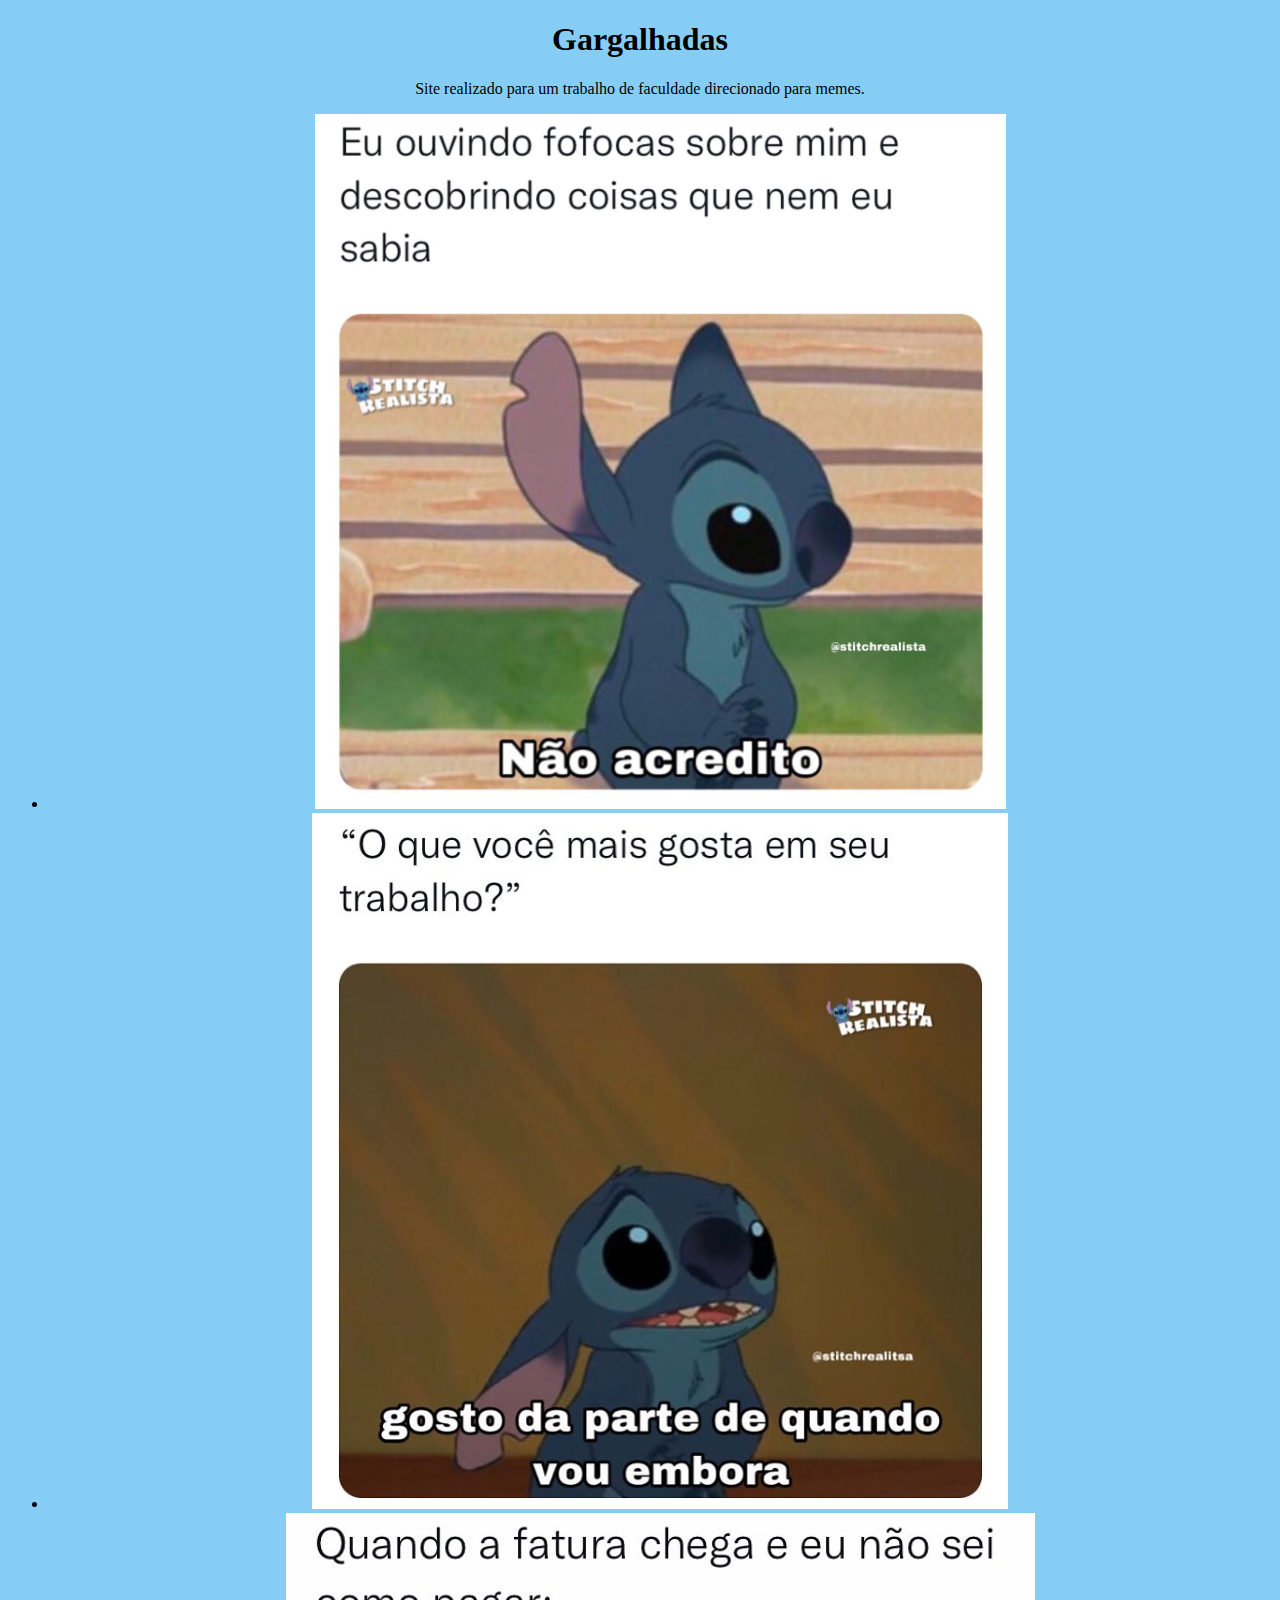
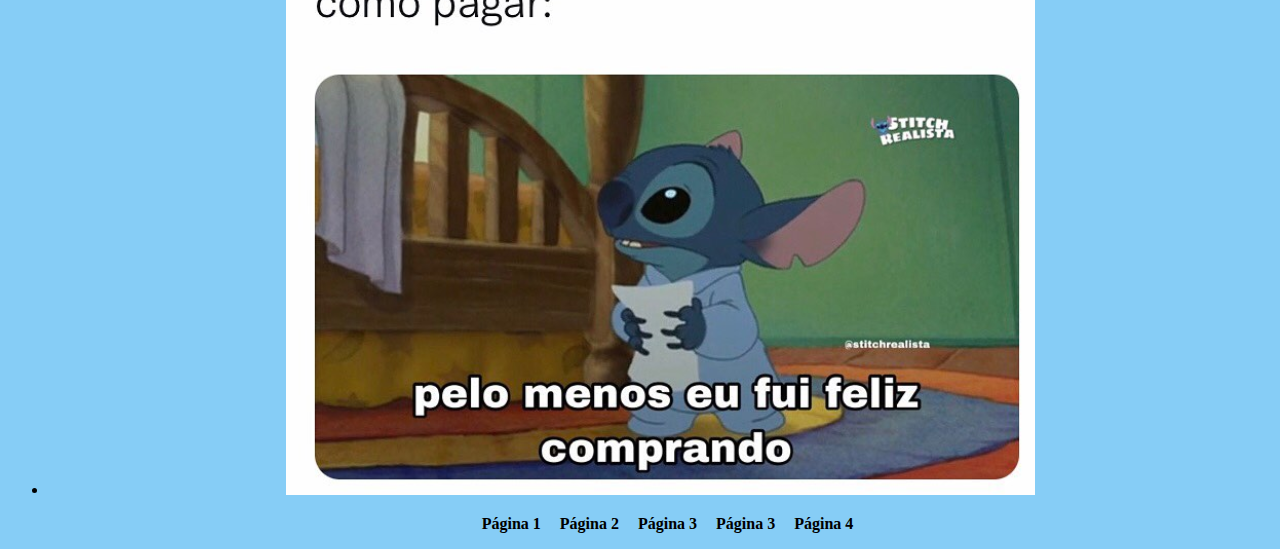
==== index.html @ 426b84de "Primeira atualização do site" ====
<!DOCTYPE html>
<html lang="pt-br">
	<head>
		<meta charset="UTF-8">
		<title> Gargalhadas </title>
		<link rel="stylesheet" href="style.css">
		<link rel="stylesheet" href="paginas.css">
	</head>

    <body>
			<header> 
				<h1>Gargalhadas</h1>
			</header>

			<p> Site realizado para um trabalho de faculdade direcionado para memes.</p>

			<ul>
				<li><img src="./img/meme1.PNG"></li>
				<li><img src="./img/meme2.PNG"></li>
				<li><img src="./img/meme3.PNG"></li>
			</ul>

			<nav>
				<ul>
					<li> <a href="index.html">   Página 1 </a> </li>
					<li> <a href="pagina2.html"> Página 2 </a> </li>
					<li> <a href="pagina3.html"> Página 3 </a> </li>
					<li> <a href="pagina3.html"> Página 3 </a> </li>
					<li> <a href="pagina4.html"> Página 4 </a> </li>
				</ul>
			</nav>
		</body>
</html>
---- style.css ----
body {
    text-align: center;
}

nav li {
    display: inline;
    margin: 0 0 0 15px;
}

nav a {
    color: black;
    font-weight: bold;
    text-decoration: none;
}
---- paginas.css ----
body {
    text-align: center;
    background: #86cdf6;
}

img {
    
}
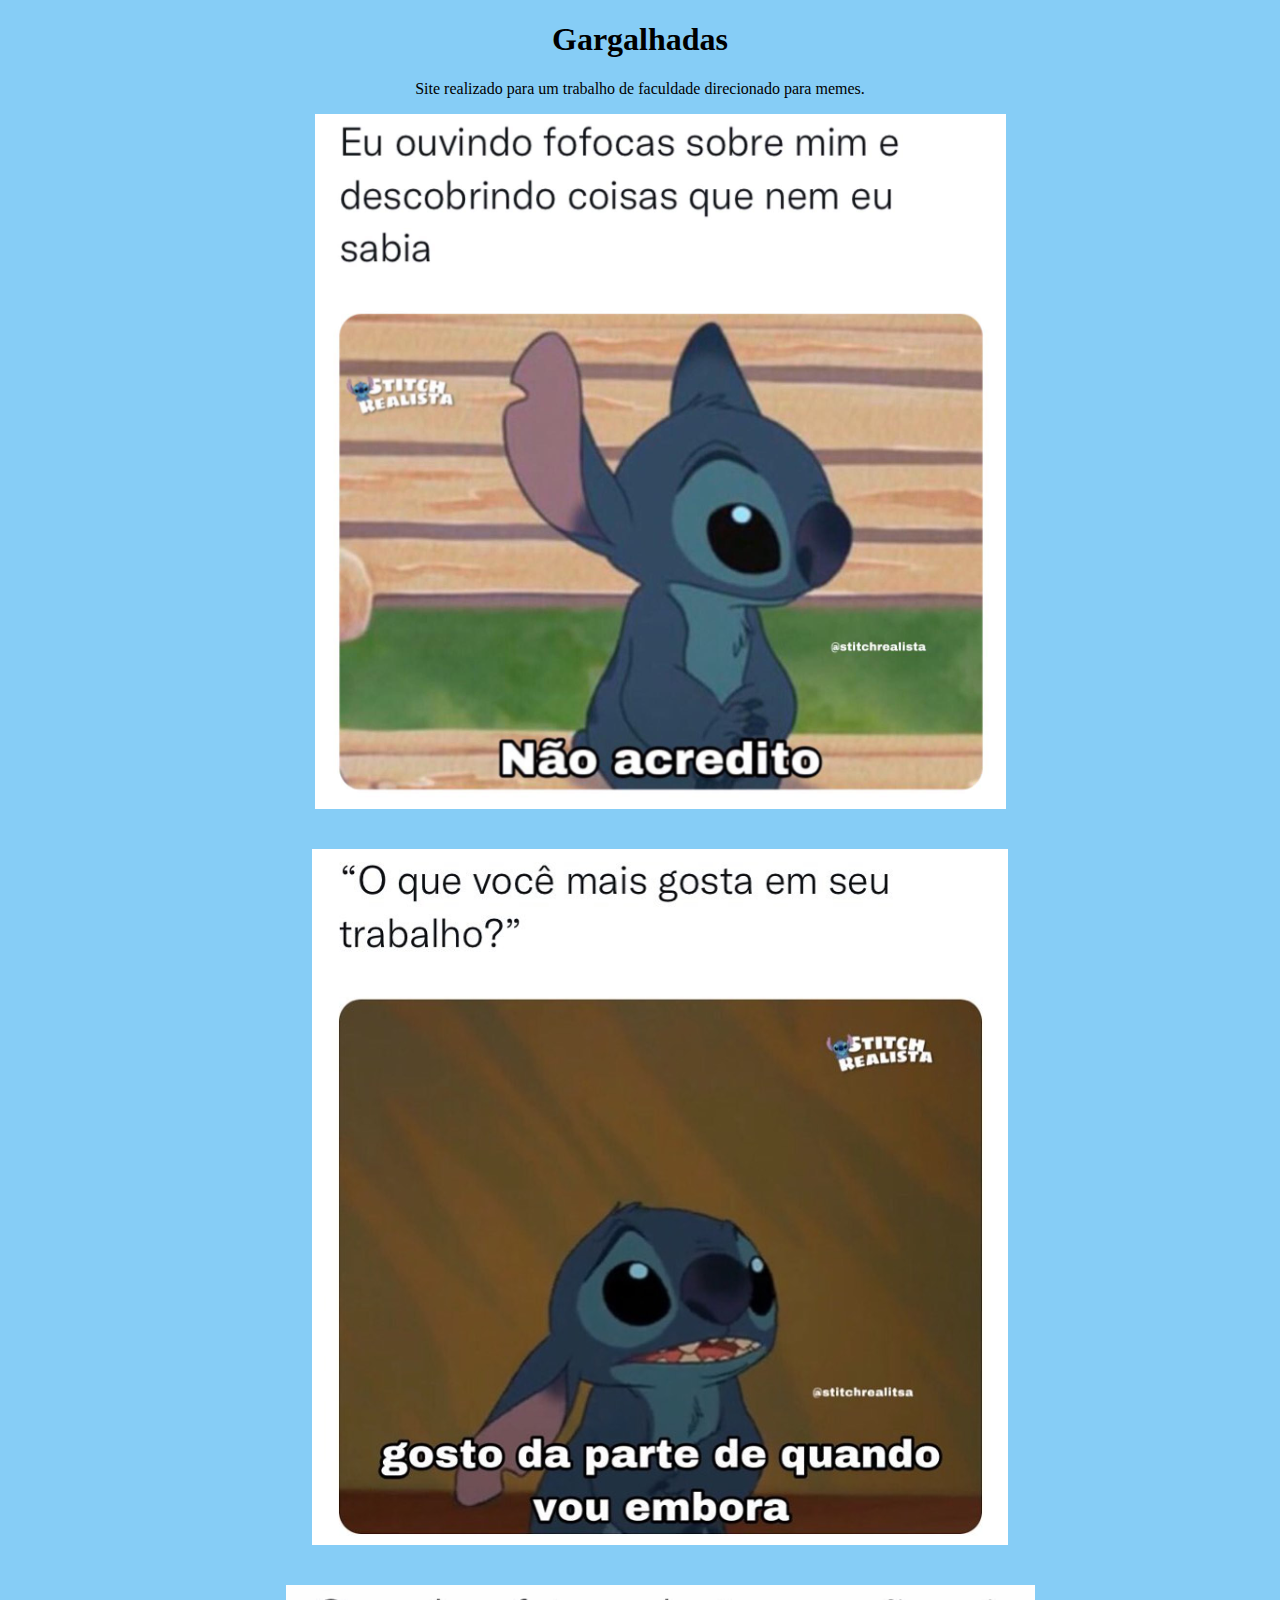
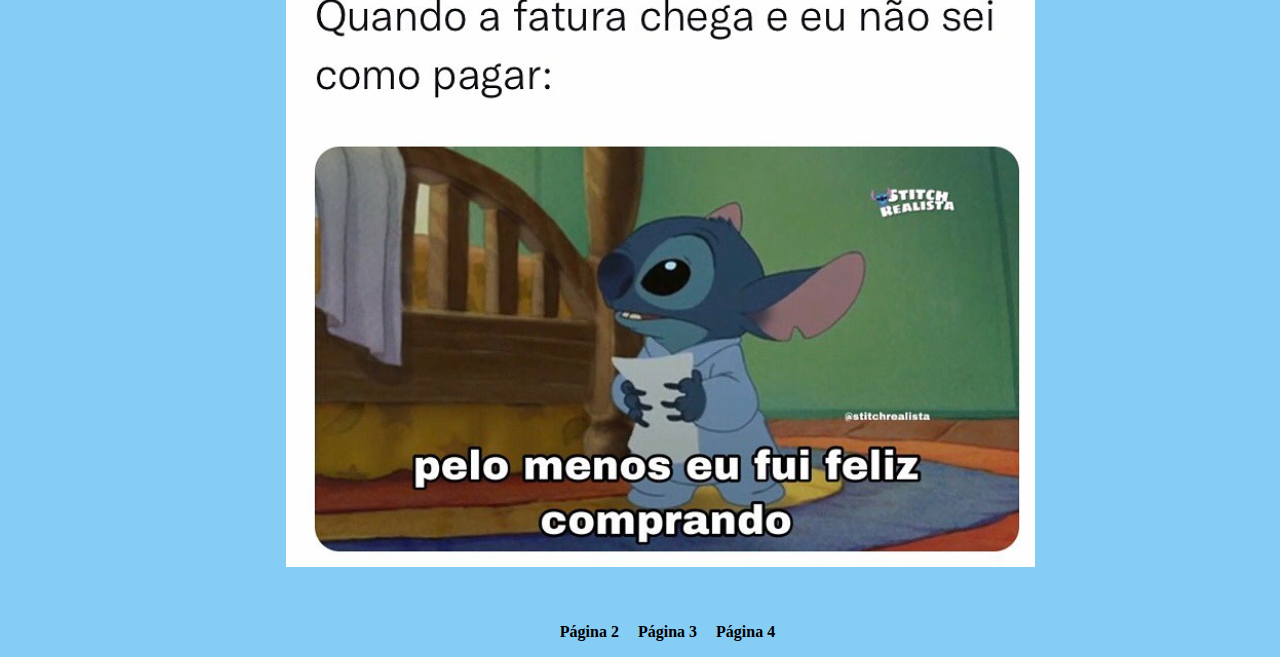
==== commit 232e7926: "Adicionando outros memes" ====
--- a/index.html
+++ b/index.html
@@ -15,16 +15,14 @@
 			<p> Site realizado para um trabalho de faculdade direcionado para memes.</p>
 
 			<ul>
-				<li><img src="./img/meme1.PNG"></li>
-				<li><img src="./img/meme2.PNG"></li>
-				<li><img src="./img/meme3.PNG"></li>
+				<li><img src="./img/meme1.PNG"></li><br><br>
+				<li><img src="./img/meme2.PNG"></li><br><br>
+				<li><img src="./img/meme3.PNG"></li><br><br>
 			</ul>
 
 			<nav>
 				<ul>
-					<li> <a href="index.html">   Página 1 </a> </li>
 					<li> <a href="pagina2.html"> Página 2 </a> </li>
-					<li> <a href="pagina3.html"> Página 3 </a> </li>
 					<li> <a href="pagina3.html"> Página 3 </a> </li>
 					<li> <a href="pagina4.html"> Página 4 </a> </li>
 				</ul>
--- a/paginas.css
+++ b/paginas.css
@@ -3,6 +3,17 @@
     background: #86cdf6;
 }
 
-img {
-    
+nav li {
+    display: inline;
+    margin: 0 0 0 15px;
+}
+
+nav a {
+    color: black;
+    font-weight: bold;
+    text-decoration: none;
+}
+
+ul {
+    list-style: none;
 }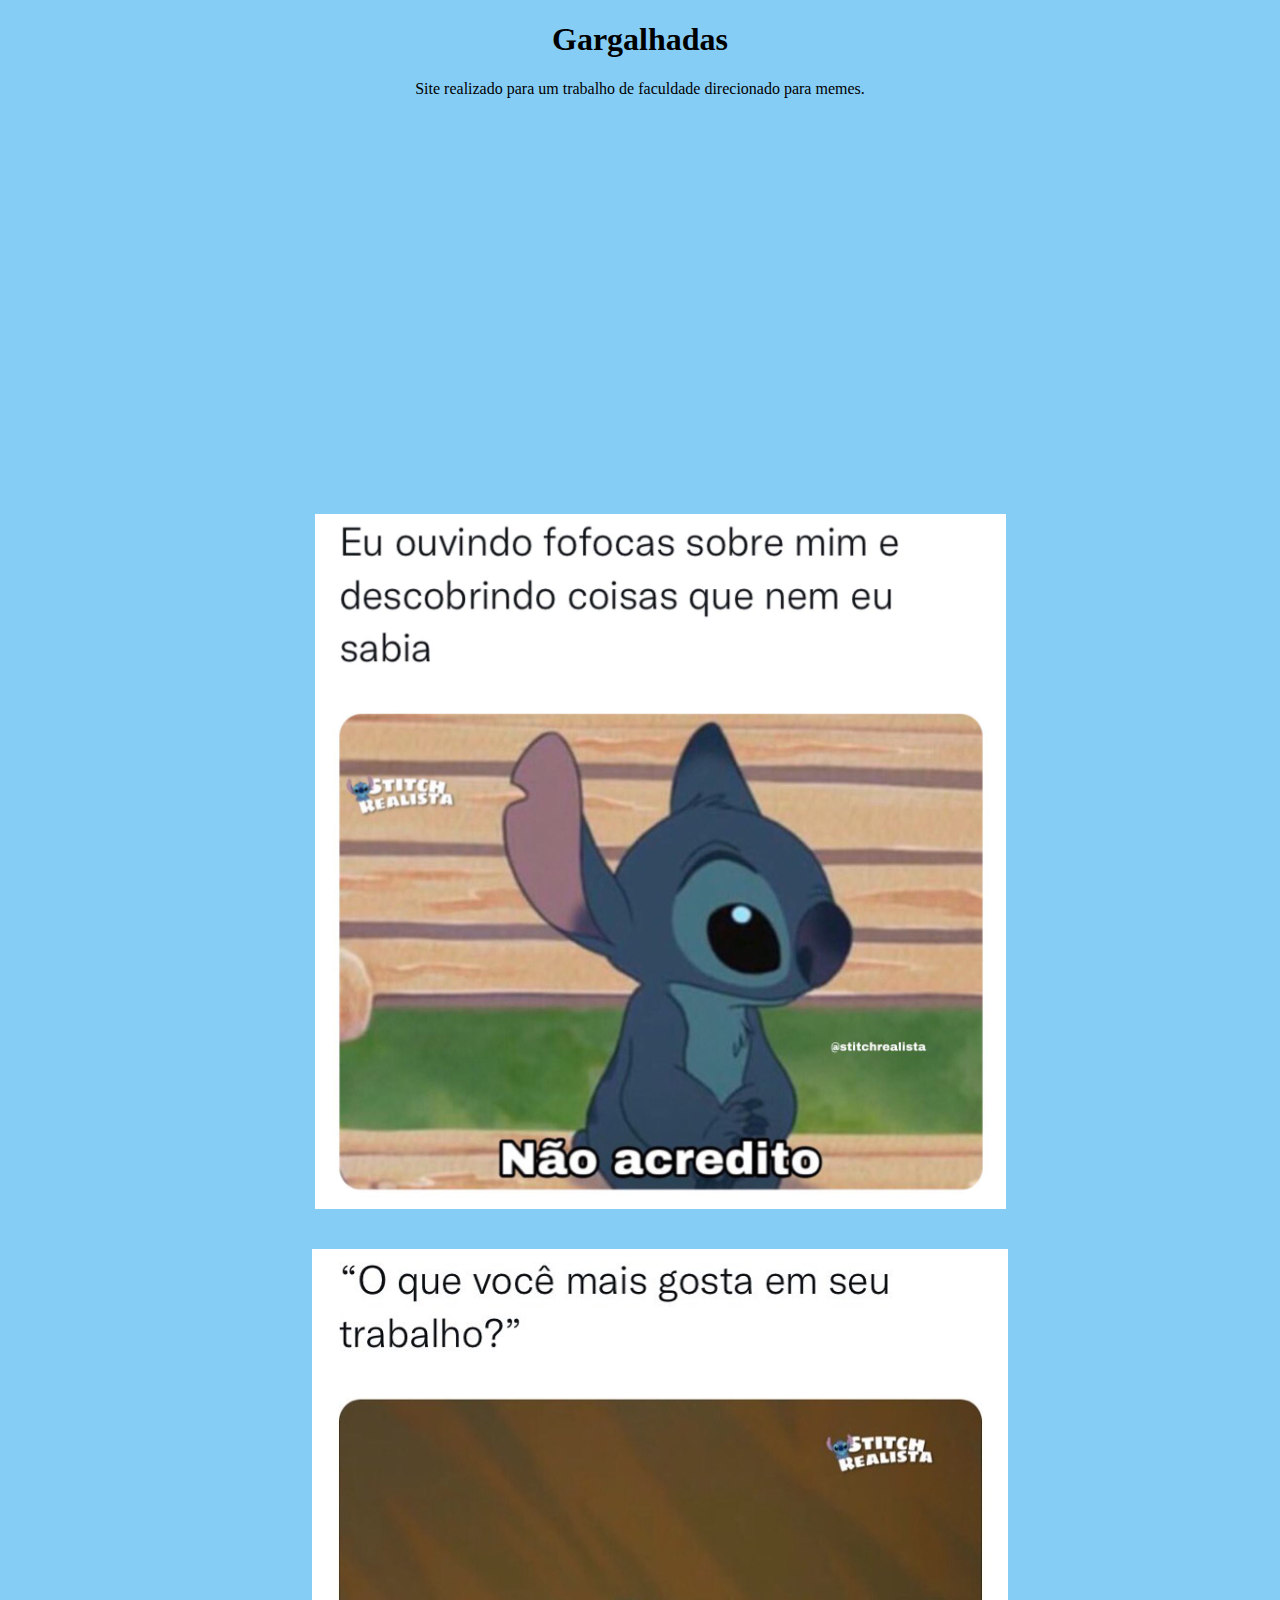
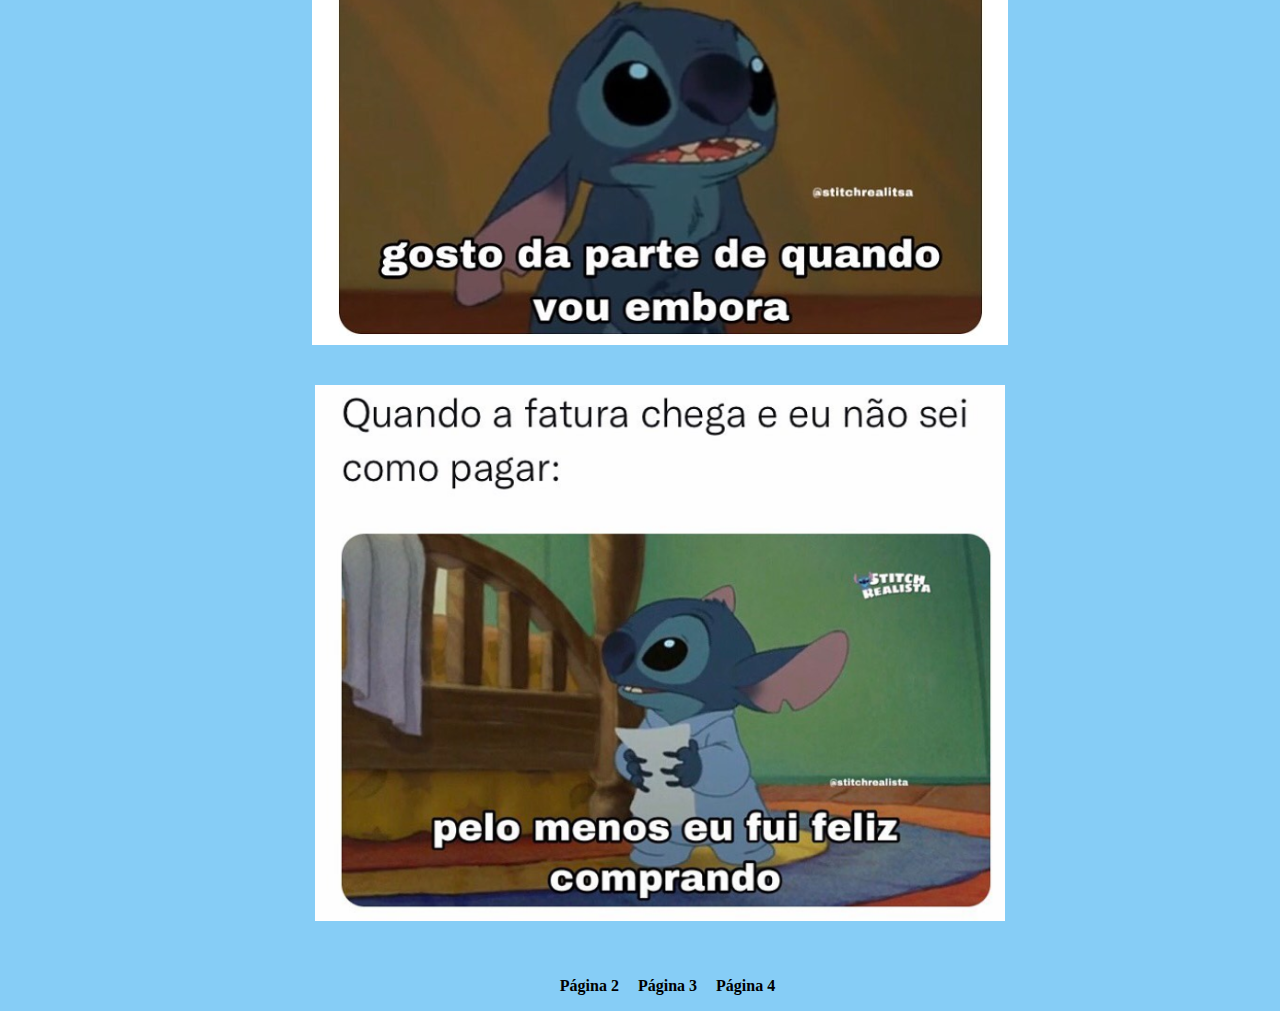
==== commit d41380e7: "Atualização foto dos memes" ====
--- a/index.html
+++ b/index.html
@@ -15,9 +15,10 @@
 			<p> Site realizado para um trabalho de faculdade direcionado para memes.</p>
 
 			<ul>
+				<li><iframe width="690" height="360" src="https://www.youtube.com/embed/CV075xDVYcI" title="YouTube video player" frameborder="0" allow="accelerometer; autoplay; clipboard-write; encrypted-media; gyroscope; picture-in-picture" allowfullscreen></iframe> </li> <br> <br>
 				<li><img src="./img/meme1.PNG"></li><br><br>
 				<li><img src="./img/meme2.PNG"></li><br><br>
-				<li><img src="./img/meme3.PNG"></li><br><br>
+				<li><img src="./img/meme3.PNG" width="690"></li><br><br>
 			</ul>
 
 			<nav>
@@ -28,5 +29,4 @@
 				</ul>
 			</nav>
 		</body>
-</html>
-    +</html>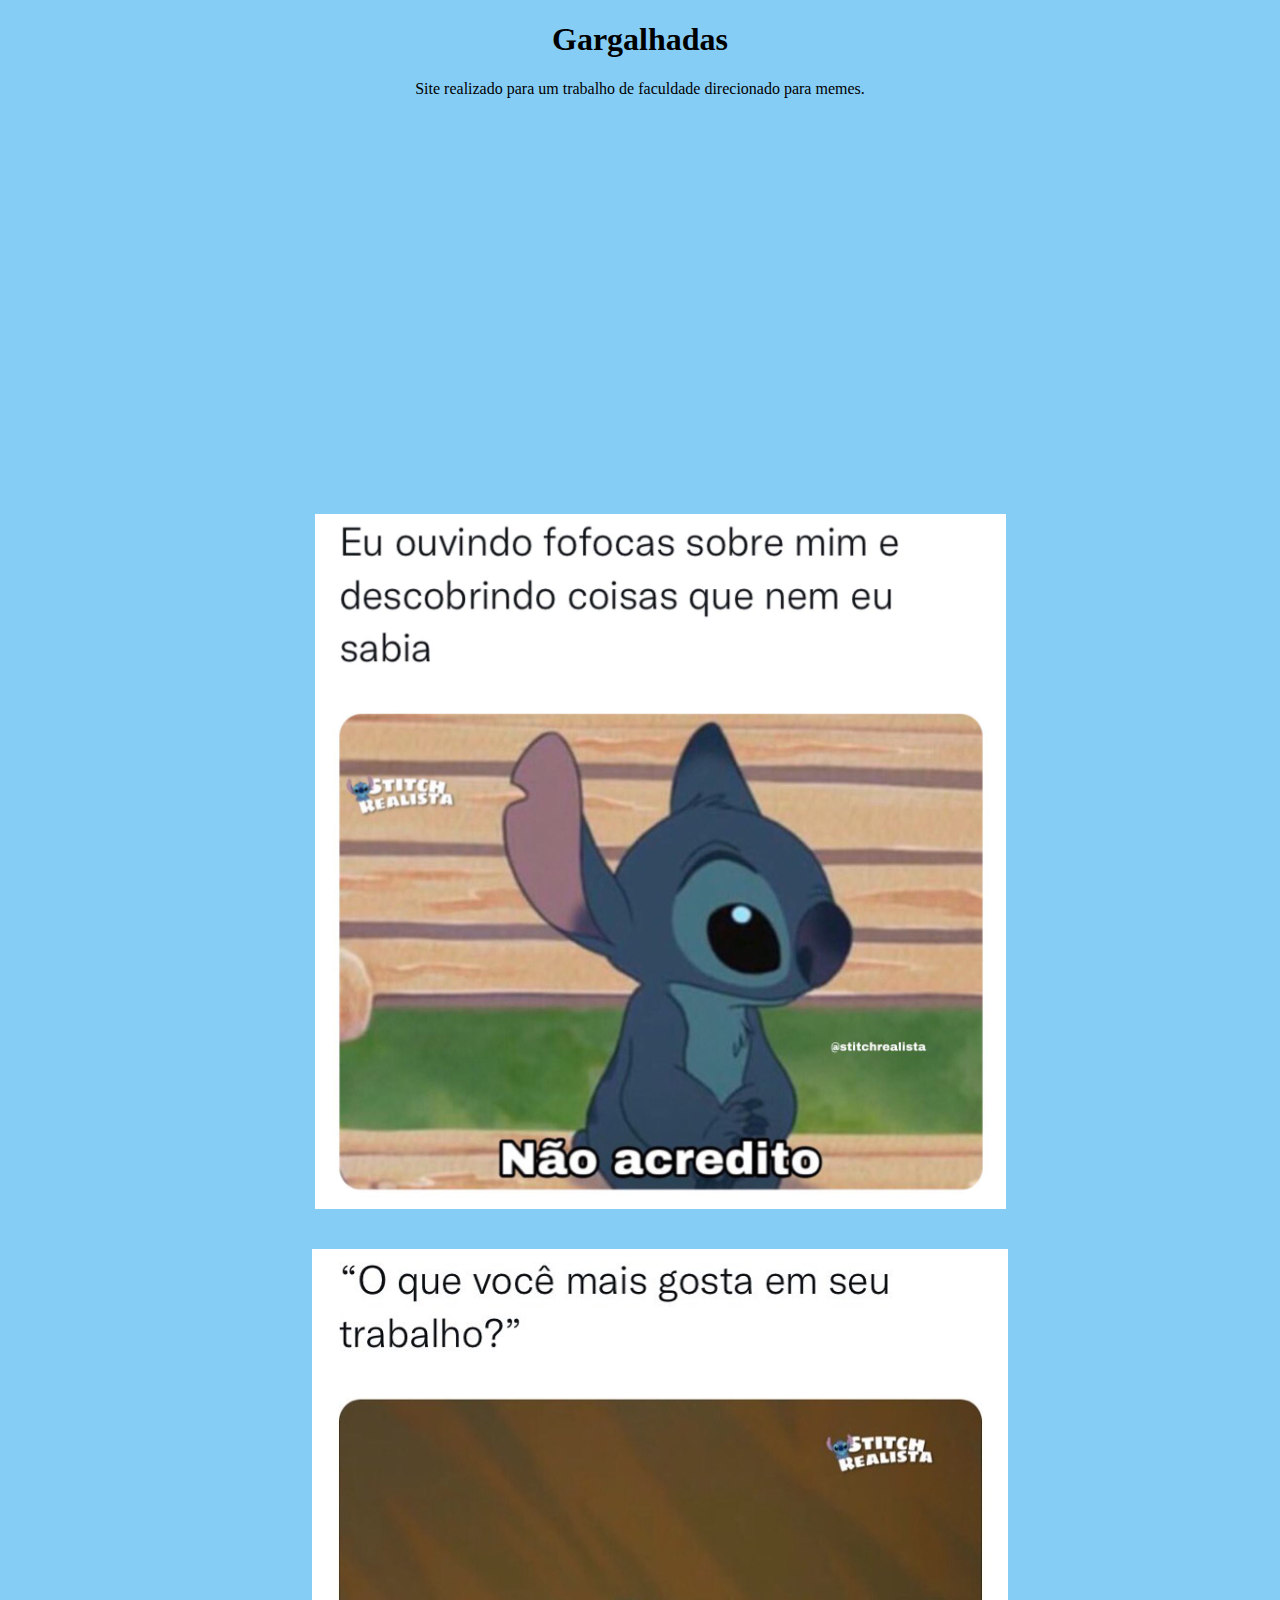
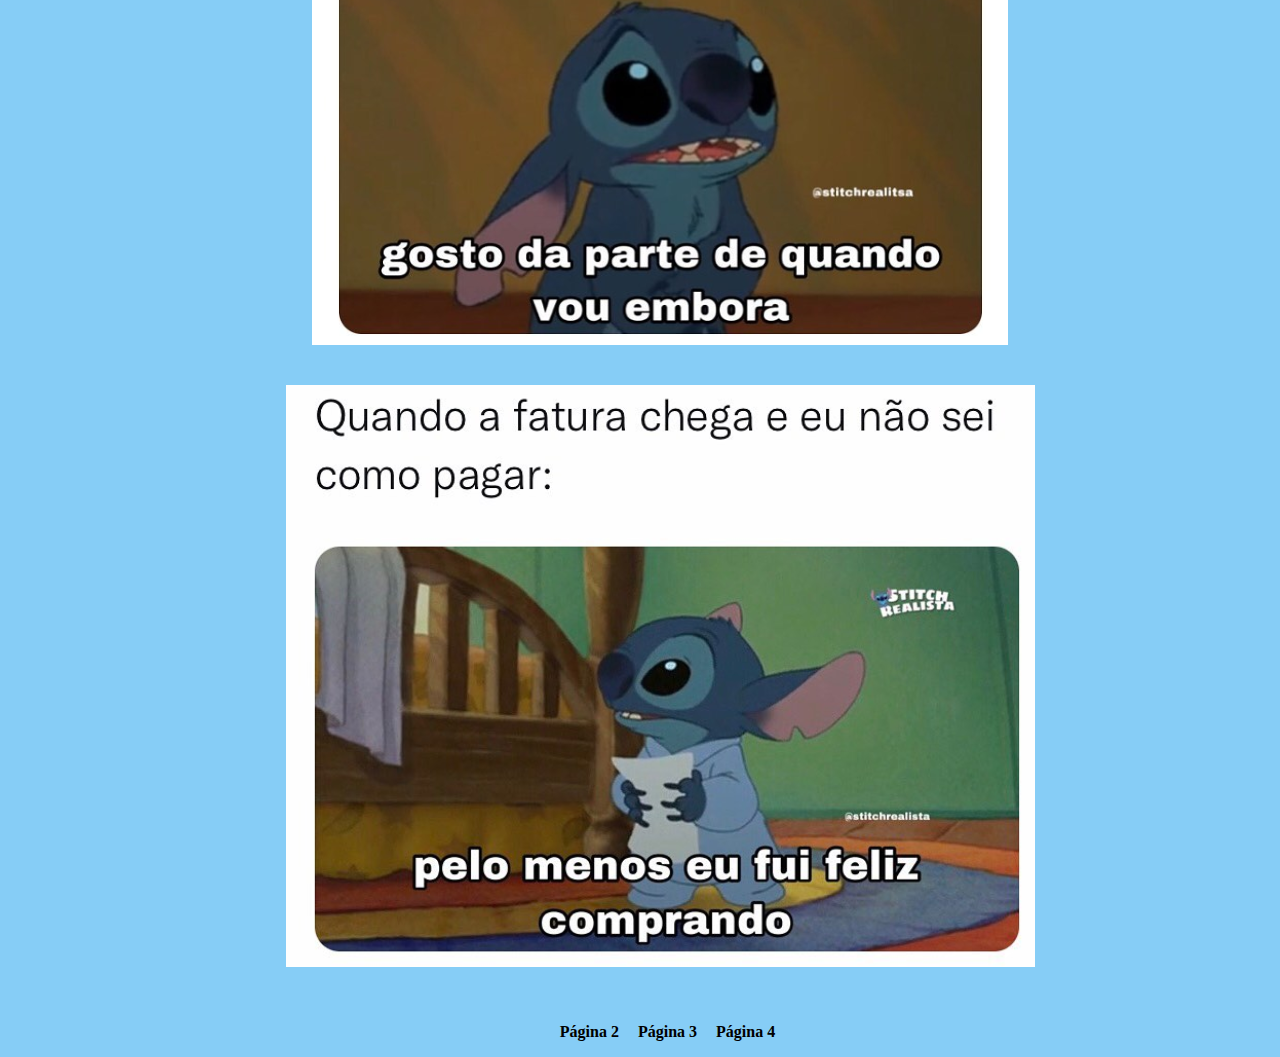
==== commit f8499c48: "Tamanho das fotos" ====
--- a/index.html
+++ b/index.html
@@ -18,7 +18,7 @@
 				<li><iframe width="690" height="360" src="https://www.youtube.com/embed/CV075xDVYcI" title="YouTube video player" frameborder="0" allow="accelerometer; autoplay; clipboard-write; encrypted-media; gyroscope; picture-in-picture" allowfullscreen></iframe> </li> <br> <br>
 				<li><img src="./img/meme1.PNG"></li><br><br>
 				<li><img src="./img/meme2.PNG"></li><br><br>
-				<li><img src="./img/meme3.PNG" width="690"></li><br><br>
+				<li><img src="./img/meme3.PNG"></li><br><br>
 			</ul>
 
 			<nav>
--- a/paginas.css
+++ b/paginas.css
@@ -1,6 +1,10 @@
 body {
     text-align: center;
     background: #86cdf6;
+}
+
+img {
+    width: 690;
 }
 
 nav li {
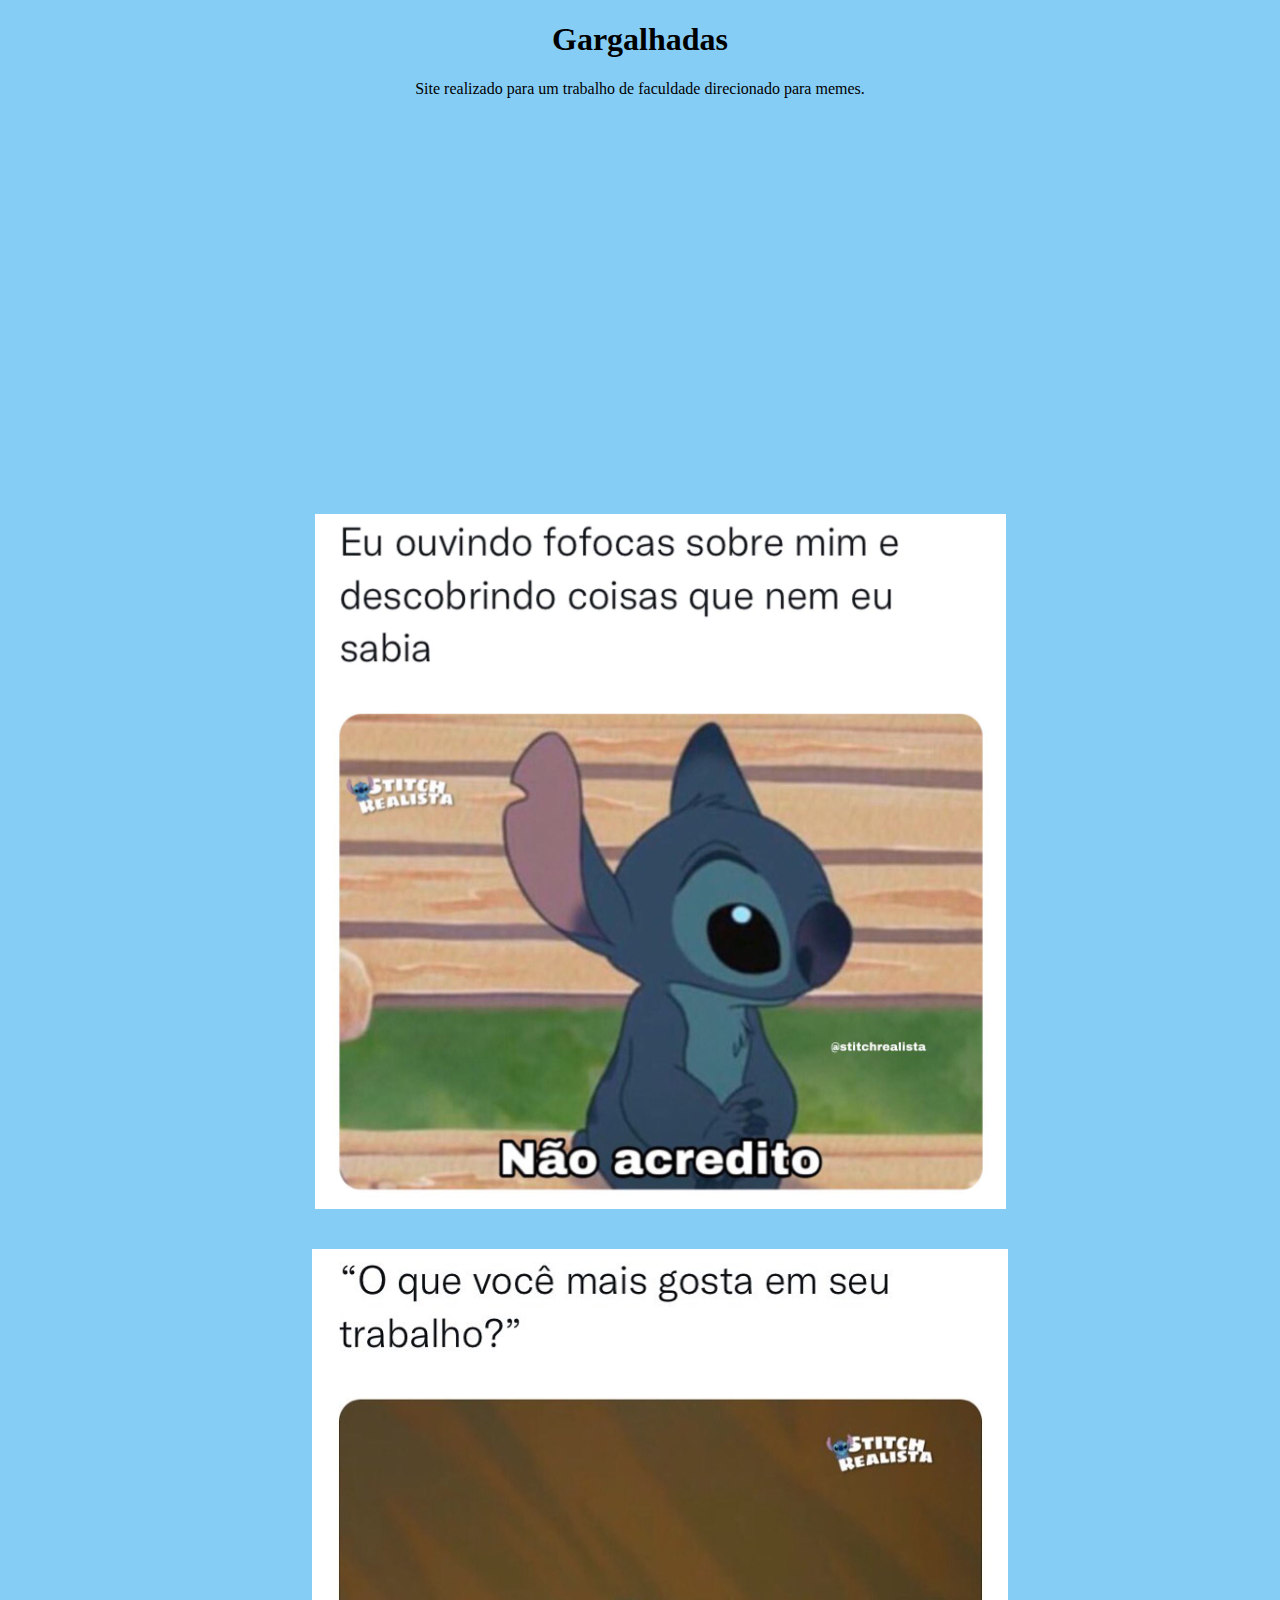
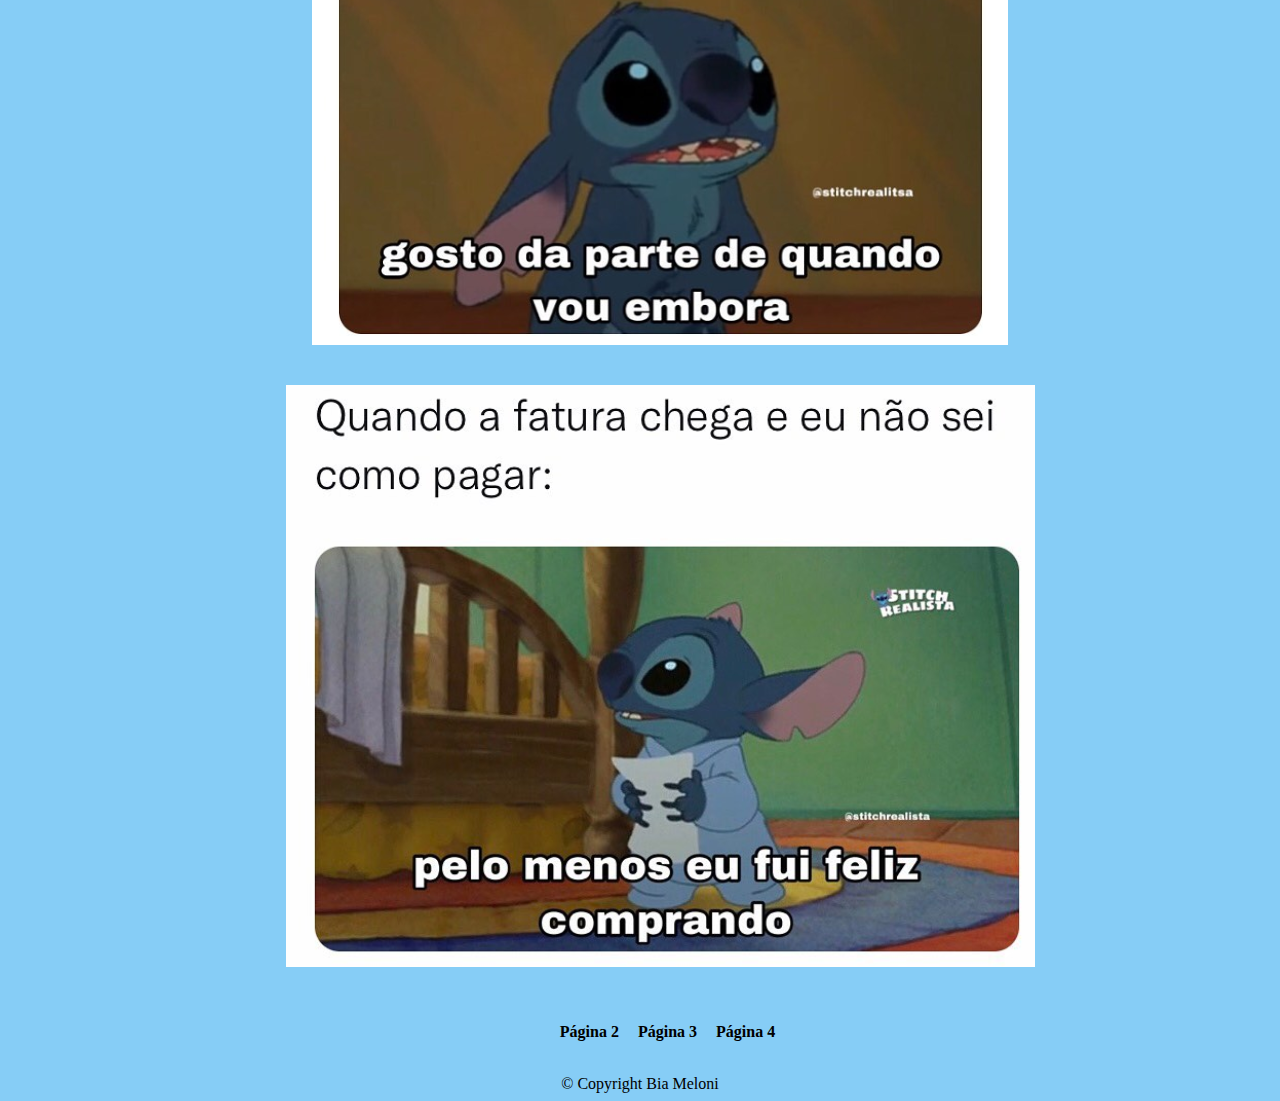
==== commit 6358aa26: "Copyright" ====
--- a/index.html
+++ b/index.html
@@ -29,4 +29,6 @@
 				</ul>
 			</nav>
 		</body>
+
+		<br> &copy; Copyright Bia Meloni <br>
 </html>--- a/paginas.css
+++ b/paginas.css
@@ -20,4 +20,8 @@
 
 ul {
     list-style: none;
+}
+
+p {
+    text-align: center;
 }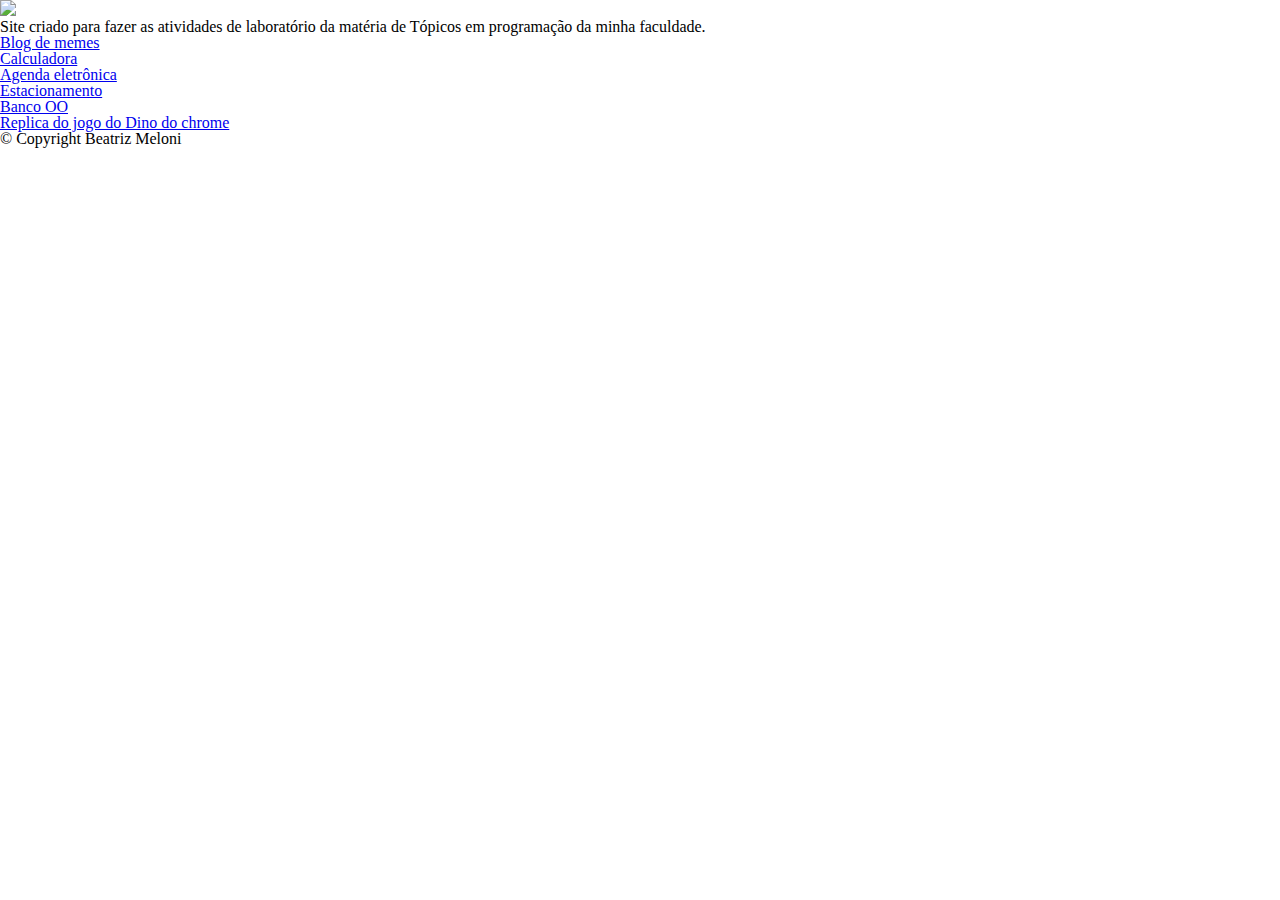
==== commit 66a2dc5b: "Atulização dos outros labs e começo do portifolio." ====
--- a/index.html
+++ b/index.html
@@ -1,34 +1,38 @@
 <!DOCTYPE html>
 <html lang="pt-br">
-	<head>
-		<meta charset="UTF-8">
-		<title> Gargalhadas </title>
-		<link rel="stylesheet" href="style.css">
-		<link rel="stylesheet" href="paginas.css">
-	</head>
+
+    <head>
+        <meta charset="UTF-8">
+        <title>Tópicos em programação</title>
+        <link rel="stylesheet" href="reset.css">
+        <link rel="stylesheet" href="style.css">
+        <link rel="sortcut icon" href="notebook.svg">
+    </head>
 
     <body>
-			<header> 
-				<h1>Gargalhadas</h1>
-			</header>
+        <header>
+            <div>
+            <img class="foto" src="euu.png">
+            </div>
 
-			<p> Site realizado para um trabalho de faculdade direcionado para memes.</p>
+            <h1>Site criado para fazer as atividades de laboratório da matéria de Tópicos em programação da minha faculdade.</h1>
 
-			<ul>
-				<li><iframe width="690" height="360" src="https://www.youtube.com/embed/CV075xDVYcI" title="YouTube video player" frameborder="0" allow="accelerometer; autoplay; clipboard-write; encrypted-media; gyroscope; picture-in-picture" allowfullscreen></iframe> </li> <br> <br>
-				<li><img src="./img/meme1.PNG"></li><br><br>
-				<li><img src="./img/meme2.PNG"></li><br><br>
-				<li><img src="./img/meme3.PNG"></li><br><br>
-			</ul>
+            <div class="Caixa">
+                <nav>
+                    <ul>
+                        <li> <a href="/1.BlogMemes/index.html"> Blog de memes </a> </li>
+                        <li> <a href="/2.Calculadora/calculadora.html"> Calculadora </a> </li>
+                        <li> <a href="/3.AgendaEletronica/index.html"> Agenda eletrônica </a></li>
+                        <li> <a href="/4.Estacionamento/index.html"> Estacionamento </a></li>
+                        <li> <a href="/5.BancoOO/banco.html"> Banco OO </a></li>
+                        <li> <a href="/6.Dino/dino.html"> Replica do jogo do Dino do chrome </a></li>
+                    </ul>
+                </nav>
+            </div>
+        </header>
 
-			<nav>
-				<ul>
-					<li> <a href="pagina2.html"> Página 2 </a> </li>
-					<li> <a href="pagina3.html"> Página 3 </a> </li>
-					<li> <a href="pagina4.html"> Página 4 </a> </li>
-				</ul>
-			</nav>
-		</body>
-
-		<br> &copy; Copyright Bia Meloni <br>
+        <footer>
+            <p class="copyright"> &copy; Copyright Beatriz Meloni</p>
+        </footer>
+    </body>
 </html>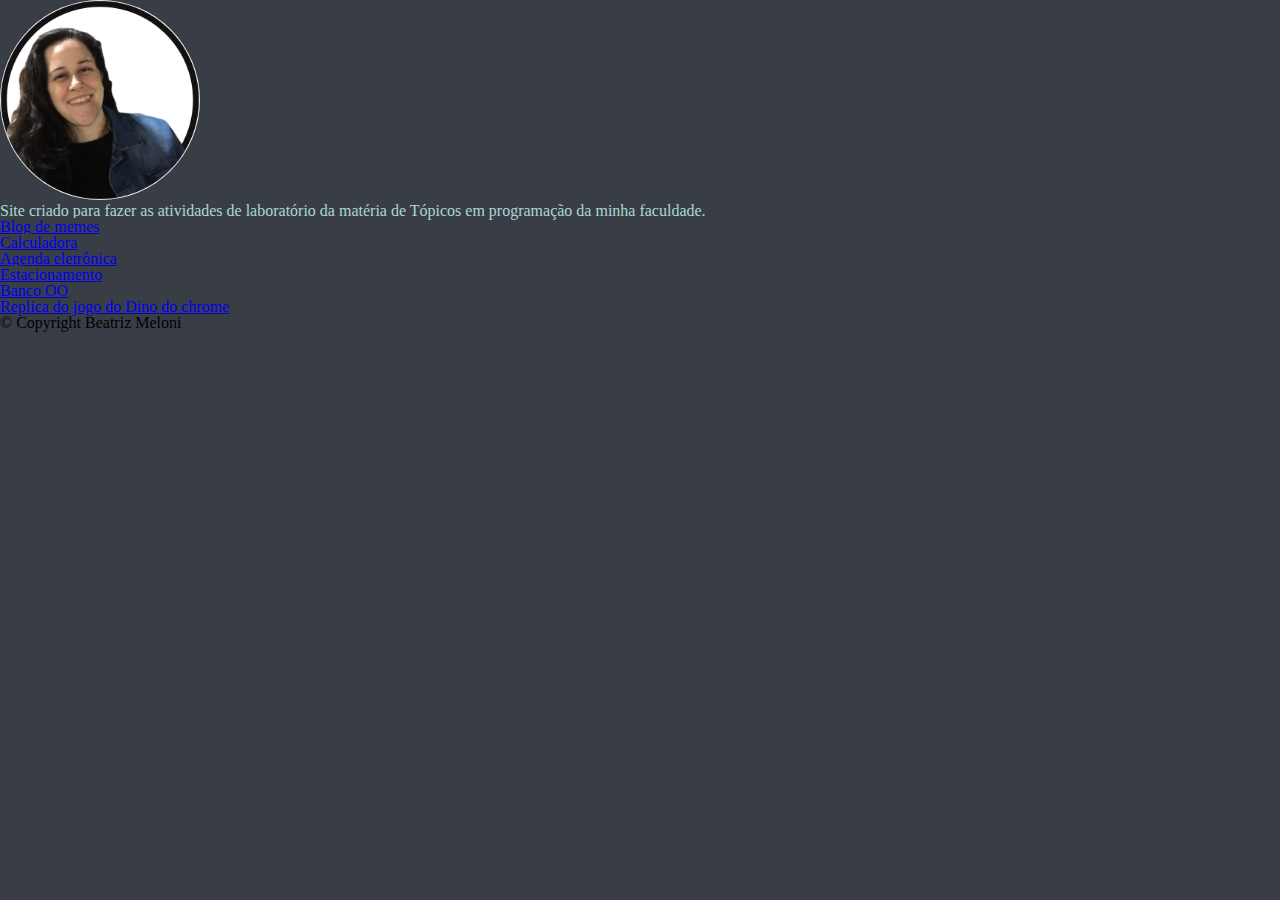
==== commit 24269766: "atualização da imagem" ====
--- a/index.html
+++ b/index.html
@@ -12,7 +12,7 @@
     <body>
         <header>
             <div>
-            <img class="foto" src="euu.png">
+                <img class="foto" src="euu.png">
             </div>
 
             <h1>Site criado para fazer as atividades de laboratório da matéria de Tópicos em programação da minha faculdade.</h1>
--- a/style.css
+++ b/style.css
@@ -0,0 +1,21 @@
+*{
+    background: #393E46;
+}
+
+.foto {
+    width: 200px;
+    height: 200px;
+    border-radius: 100px;
+}
+
+h1 {
+    color: #AAD8D3;
+}
+
+ul {
+    display: inline-block;
+    vertical-align: top;
+    width: 20%;
+    margin-right: 15%;
+    text-decoration: none;
+}